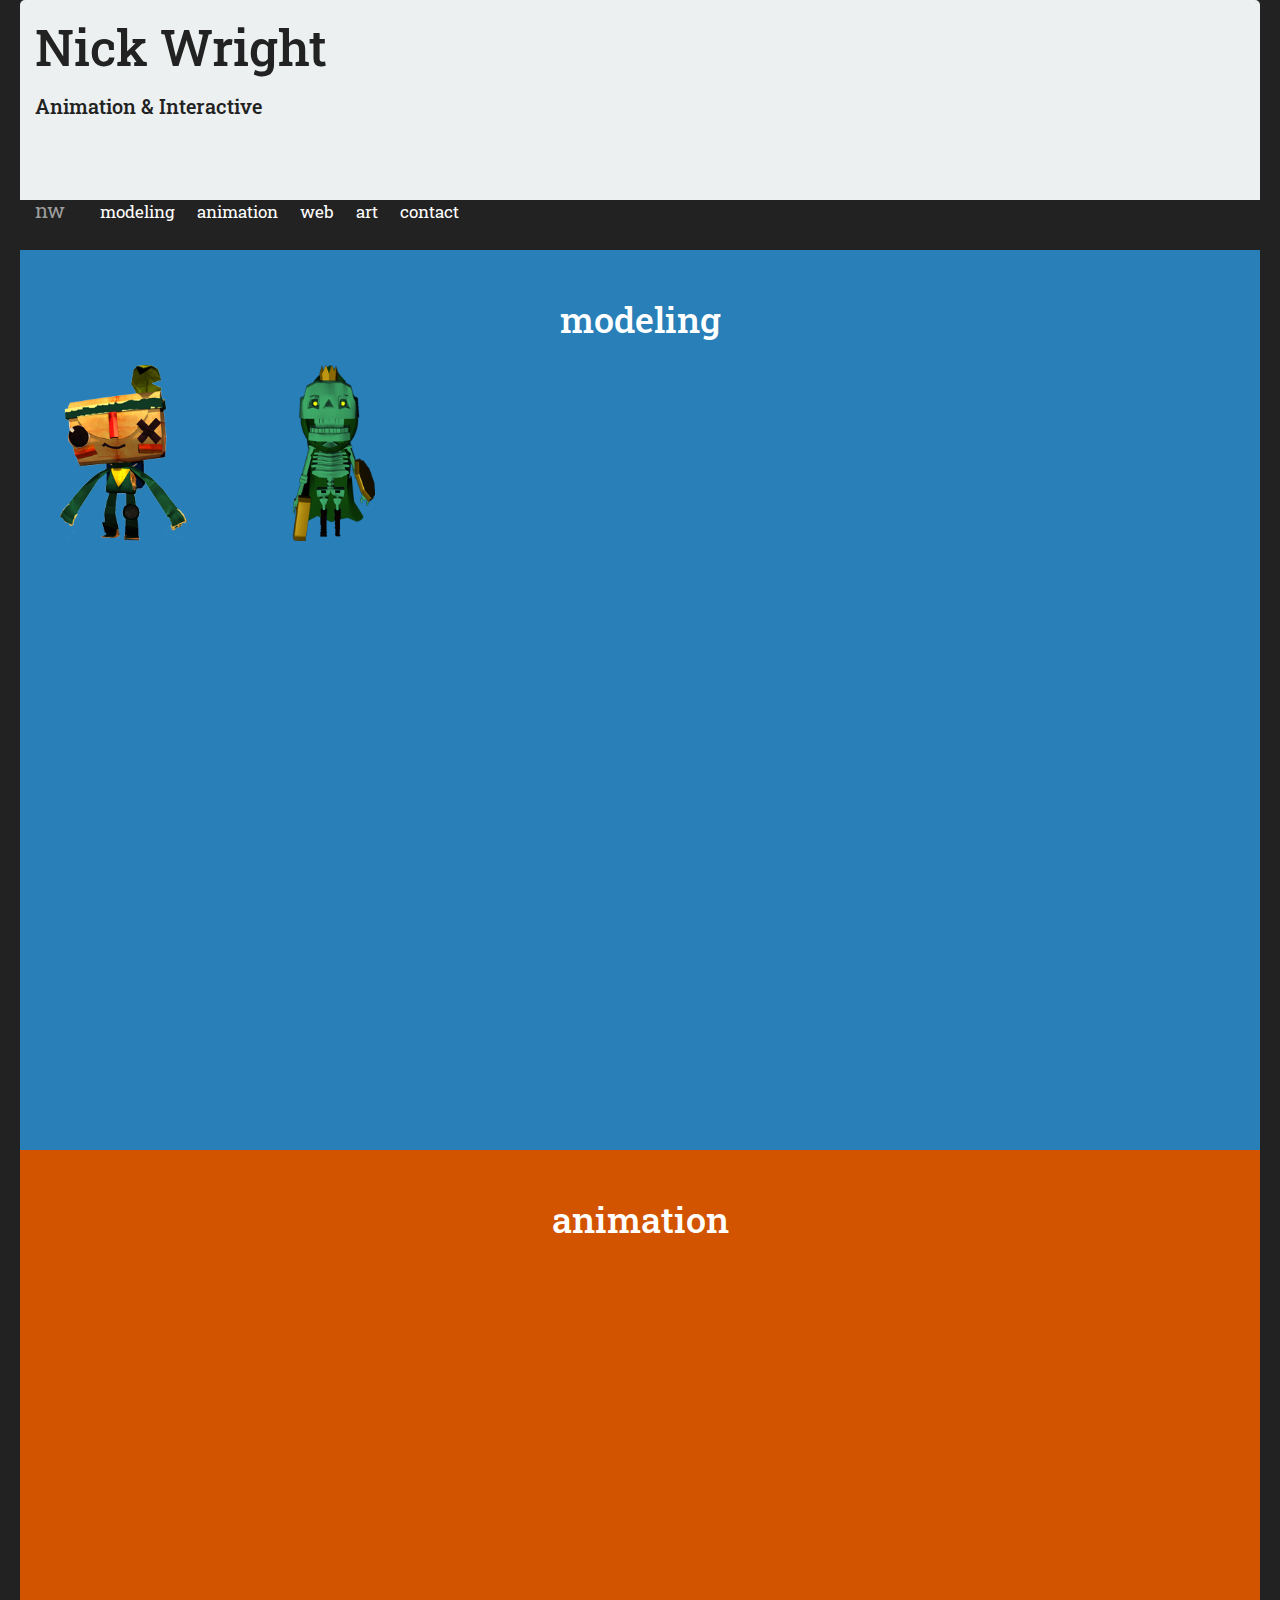
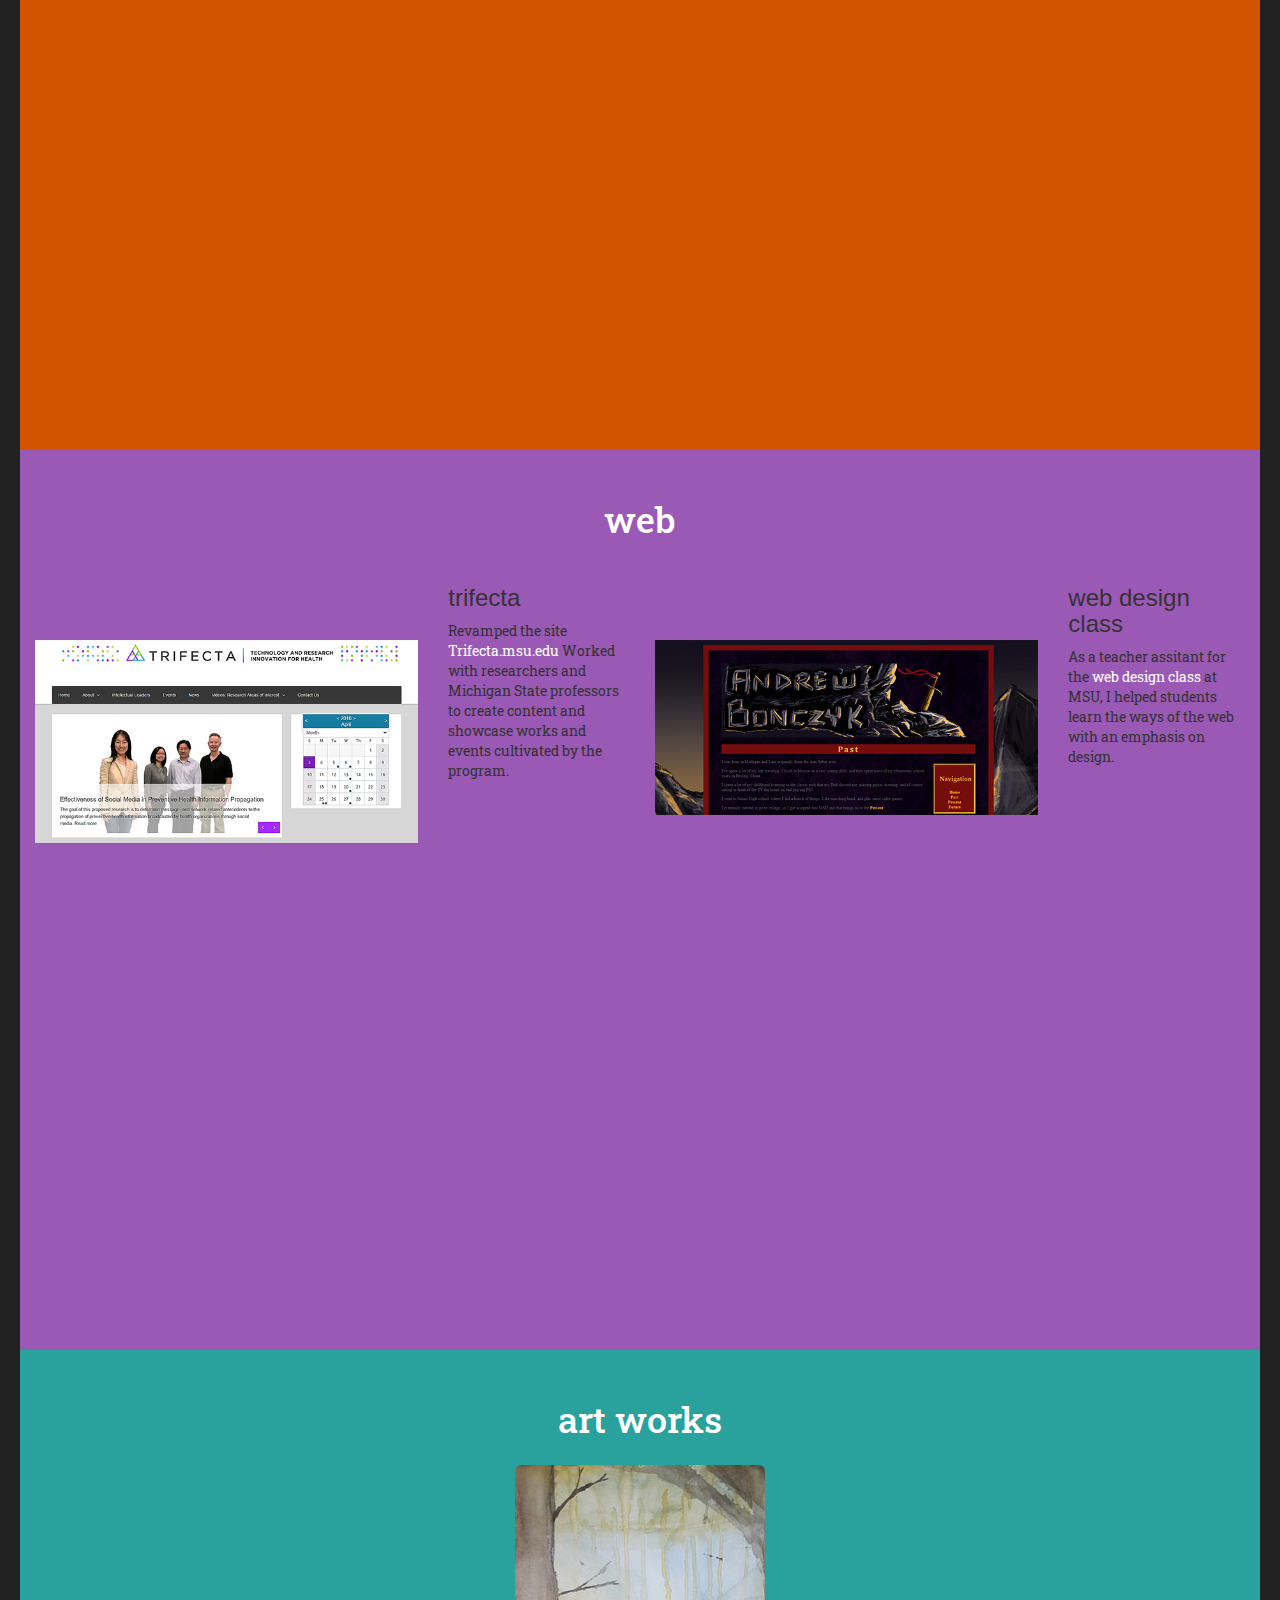
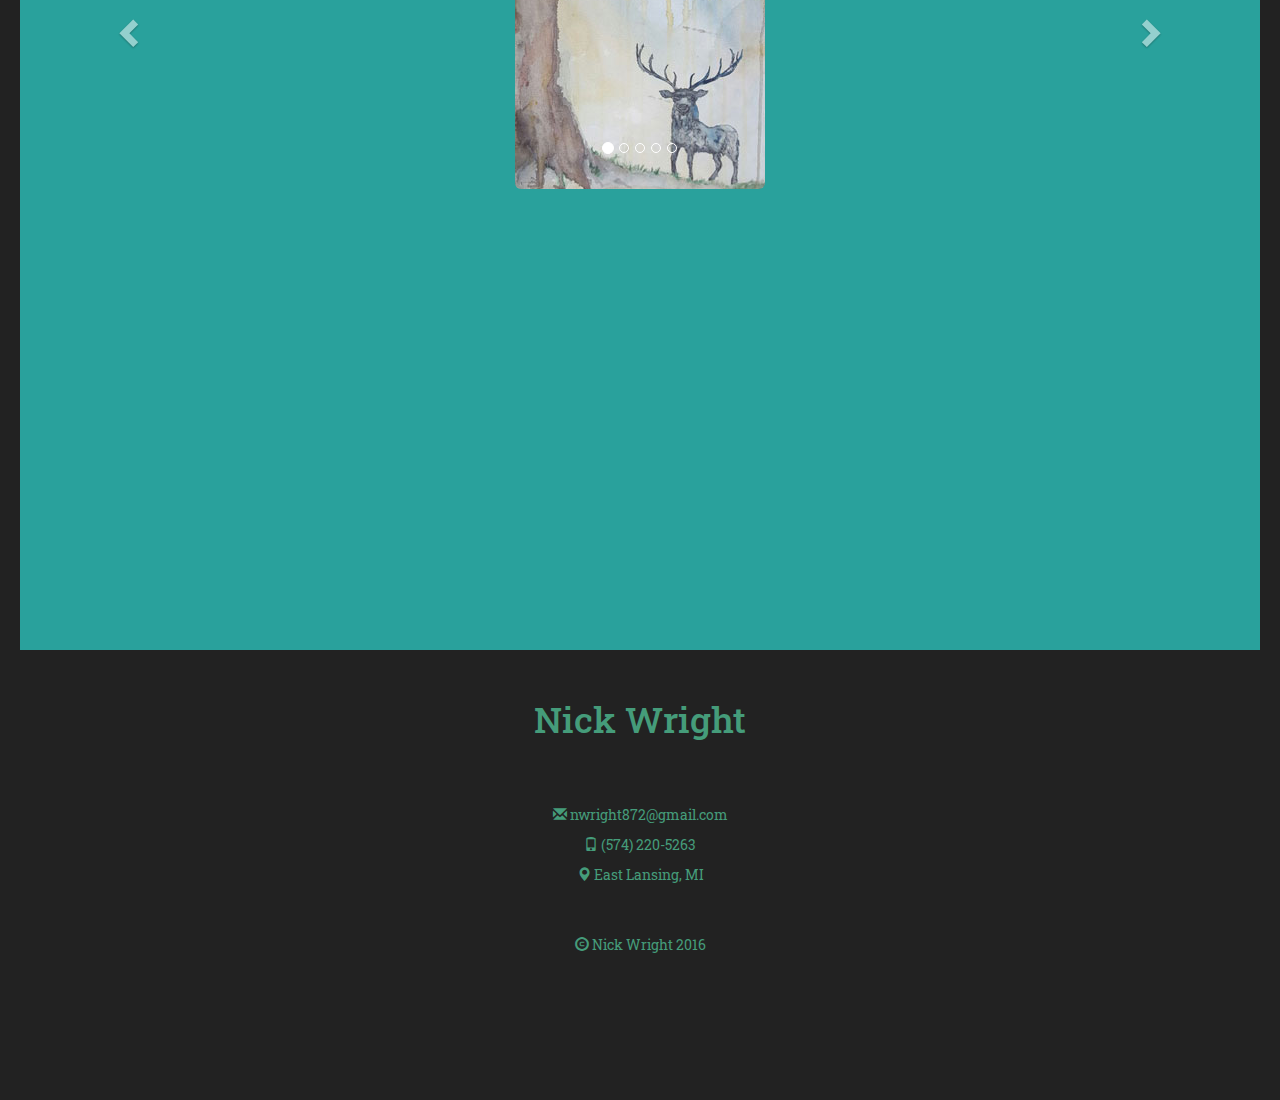
==== week6/Final/index.html @ fa0b71b6 "Added week6 folder" ====
<!DOCTYPE html>
<html lang="en">
<head>
  <title>Nick Wright</title>
  <meta charset="utf-8">
  <meta name="viewport" content="width=device-width, initial-scale=1">
  <meta name="theme-color" content="#ffffff">
      <link rel="shortcut icon" href="gallery/favicon.ico" type="image/x-icon">
      <link rel="icon" href="gallery/favicon.ico" type="image/x-icon">
      <link rel="stylesheet" href="http://maxcdn.bootstrapcdn.com/bootstrap/3.3.6/css/bootstrap.min.css">
      <link rel="stylesheet" href="css/style.css">
      <link href='https://fonts.googleapis.com/css?family=Roboto+Slab' rel='stylesheet' type='text/css'>
      <script src="https://ajax.googleapis.com/ajax/libs/jquery/1.12.0/jquery.min.js"></script>
      <script src="http://maxcdn.bootstrapcdn.com/bootstrap/3.3.6/js/bootstrap.min.js"></script>
      <script src="js/custom.js"></script>
</head>
<body data-spy="scroll" data-target=".navbar" data-offset="100">
  <div class="container-fluid">
    <div class="row header">
      <div class="col-md-4"> <h1>Nick Wright<h1>
      <p>Animation &amp Interactive</p></div>
    </div>
  </div>
<nav id="navbar-main" class="navbar navbar-inverse">
  <div class="container-fluid">
    <div class="navbar-header">
        <button type="button" class="navbar-toggle" data-toggle="collapse" data-target="#myNavbar" aria-expanded="false" aria-controls="navbar">
          <span class="icon-bar"></span>
          <span class="icon-bar"></span>
          <span class="icon-bar"></span>
      </button>
      <a class="navbar-brand" href="#">nw</a>
    </div>
    <div>
      <div class="collapse navbar-collapse" id="myNavbar">
        <ul class="nav nav-pills">
          <li><div id="nModeling"> <a href="#modeling">modeling</a></div></li>
          <li><div id="nAnimation"> <a href="#animation">animation</a></div></li>
          <li><div id="nWeb"> <a href="#web">web</a></div></li>
          <li><div id="nArt"><a href="#art">art</a></div></li>
          <li><div id="nContact"><a href="#contact">contact</a></div></li>
        </ul>
      </div>
    </div>
  </div>
</nav>
<div class="main">
  <div id="modeling" class="container-fluid">
    <h1>modeling</h1>
      <div class="row" class="model-image">
        <div class="col-sm-2 model"><img src="gallery/iota.png" onclick="loadPagesIota()"></div>
        <div class="col-sm-2 model"><img src="gallery/skully3d.png" onclick="loadPagesSkully()"></div>
        <div class="col-sm-8 embed-responsive embed-responsive-4by3">
        <iframe class="embed-responsive-item" id="myFrame"src="https://sketchfab.com/models/e4f8ded17ce44a23bc4b7ed457a15a1b/embed" frameborder="0" allowfullscreen mozallowfullscreen="true" webkitallowfullscreen="true" onmousewheel=""></iframe><p style="font-size: 13px; font-weight: normal; margin: 5px; color: #4A4A4A;"></div>
      </div>
  </div>
</div>
<div id="animation" class="container-fluid">
  <h1>animation</h1>
    <div class="row demoreel">
       <iframe align="middle" class="demoreel" width="1000" height="563" src="https://www.youtube.com/embed/E6a-25TxpiQ?rel=0&modestbranding=1&autohide=1&showinfo=0" frameborder="0" allowfullscreen> </iframe>
    </div>
</div>
<div id="web" class="container-fluid">
  <h1>web</h1>
    <div class="ui-widget-content"></div>
      <div class="row">
        <div class="col-sm-4">
          <a href= "http://trifecta.msu.edu/" target="_blank">
            <img src="gallery/trifecta.png">
          </a>
        </div>
        <div class="col-sm-2">
          <h3>trifecta</h3>
          <p>Revamped the site <a href="http://trifecta.msu.edu/" target="_blank">Trifecta.msu.edu</a> Worked with researchers and Michigan State professors to create content and showcase works and events cultivated by the program. </p></div>
        <div class="col-sm-4">
          <a href= "http://class.cas.msu.edu/cas204/Bonczyk-Andrew/week8/index.html" target="_blank">
            <img src="gallery/cas.png">
          </a>
        </div>
        <div class="col-sm-2">
          <h3>web design class</h3>
          <p>As a teacher assitant for the <a href="http://mediasandbox.cas.msu.edu/cas204/" target="_blank">web design class </a> at MSU, I helped students learn the ways of the web with an emphasis on design. </p></div>
      </div>
</div>
<div id="art" class="container-fluid">
  <h1>art works</h1>
  <div id="myCarousel" class="carousel" data-ride="carousel">
  <!-- Indicators -->
  <ol class="carousel-indicators">
    <li data-target="#myCarousel" data-slide-to="0" class="active"></li>
    <li data-target="#myCarousel" data-slide-to="1"></li>
    <li data-target="#myCarousel" data-slide-to="2"></li>
    <li data-target="#myCarousel" data-slide-to="3"></li>
    <li data-target="#myCarousel" data-slide-to="4"></li>
  </ol>
  <!-- Wrapper for slides -->
  <div class="carousel-inner" role="listbox">
    <div class="item active">
      <img src="gallery/deer.jpg" alt="Deer">
    </div>
    <div class="item">
      <img src="gallery/superrobot.jpg" alt="Robot">
    </div>
    <div class="item">
      <img src="gallery/skully.gif" alt="Skully">
    </div>
    <div class="item">
      <img src="gallery/squirrel.jpg" alt="Sqirrel">
    </div>
    <div class="item">
      <img src="gallery/pen.jpg" alt="Rhino">
    </div>
  </div>
  <!-- Left and right controls -->
  <a class="left carousel-control" href="#myCarousel" role="button" data-slide="prev">
    <span class="glyphicon glyphicon-chevron-left" aria-hidden="true"></span>
    <span class="sr-only">Previous</span>
  </a>
  <a class="right carousel-control" href="#myCarousel" role="button" data-slide="next">
    <span class="glyphicon glyphicon-chevron-right" aria-hidden="true"></span>
    <span class="sr-only">Next</span>
  </a>
  </div>
</div>
<div id="contact" class="container-fluid">
  <h1>Nick Wright</h1>
    <br><br>
    <p><span class="glyphicon glyphicon-envelope"></span> nwright872@gmail.com</p>
    <p><span class="glyphicon glyphicon-phone"></span> (574) 220-5263</p>
    <p><span class="glyphicon glyphicon-map-marker"></span> East Lansing, MI</p>
    <br><br>
    <p><span class="glyphicon glyphicon-copyright-mark"></span> Nick Wright 2016</p>
</div>
</body>
</html>
---- week6/Final/css/style.css ----
.container-fluid{
  margin-left: 20px;
  margin-right:20px;
}
.nav {
  margin: 0 auto;
  text-decoration: none;
}
.nav a, .navbar-brand a{
  margin-left: 20px;
  padding-top: 10px;
}
.nav a:hover{
  text-decoration: none;
}
.main{
  position: relative;
}
.navbar, .navbar-brand{
  margin-bottom: 0px;
  border-width: 0px;
  font-family: 'Roboto Slab', serif;
  font-size: larger;
  padding-top: 10px;
  height: auto;
}
.navbar-brand img{
  float: right;
  padding-top: 0px;
}
.navbar-brand, .navbar{
  padding-top: 0px;
  max-width: 100%;
}
.nav-pills>a{
  color: white;
}
.nav-pills>li.active>a{
  background-color: transparent !important;
  color: white;
}
.nav-pills>li.active>a:hover{
  background-color: #2C8C84;
}
#nModeling a:hover{
color: #68addf;
}
#nAnimation a:hover{
color: #EC6110;
}
#nWeb a:hover{
color: #F3AD16;
}
#nArt a:hover{
color: #29A19C;
}
#nContact a:hover{
color: #459c7a;
}
a{
  color: white;
}

#modeling{
  background-color: #2980b9;
  min-height:100vh;
  text-align: center;
}
#animation{
  background-color: #d35400;
  min-height:100vh;
  text-align: center;
}
#web{
  background-color: #9b59b6;
  min-height:100vh;
  text-align: center;
}
#web p, h3{
  text-align: left;
}
#web img{
  cursor: pointer;
  border-radius: 0px;
  transition: none;
  margin-top: 75px;
}
#web img:hover{
  border-radius:0px;
  transform: none;
}
#art{
  background-color: #29A19C;
  min-height:100vh;
  text-align: center;
}
#contact{
  background-color: #222222;
  min-height:50vh;
  color: #459c7a;
  text-align: center;
}
#contact h1{
   color: #459c7a;
}
.item.active{
  margin-top: 0px;
   margin-left: auto;
   margin-right: auto;
 }
 .carousel-inner img {
  margin: auto;
}
.jumbotron h1{
 padding-top: 0px;
}

#copyright{
  padding-top: 20px;
  padding-bottom: 20px;
}

html {
  background-color: black;
  background-color: white;
}

body {
  background-color: #222222;
  min-height: 2000px;
  padding-bottom: 0px;
  }

h1 {
  font-family: 'Roboto Slab', serif;
  padding-top: 30px;
  padding-bottom: 15px;
  color: white;
}
p{
  font-family: 'Roboto Slab', serif;
}

img{
  max-width: 100%;
  cursor: pointer;
  border-radius: 6px;
}
.model:hover{
  border-radius: 6px;
  transform: scale(1.1);
  transition: all .1s ease-in-out;
}

iframe {
  padding-bottom: 25px;
}
.demoreel{
    margin:auto;
    width: 100%;
    height:75vh;
    padding: 25px;
}
.demoreel iframe {

}
.embed-responsive-item{
  margin-right: auto;
  margin-left: auto;
}
.embed-responsive-4by3{
  padding-bottom: 450px !important;
}
#footer {
  background-color: #f2f2f2;
  padding: 25px;
}
.logogif{
  float: right;
  width: 96px;
  height: 54px;
}
.carousel-control.left, .carousel-control.right {
    background-image: none
}
.carousel{
  padding-top: 0px;
}
.myFrame{
  float: right;
}
.model-image{
  float: left;
}
::selection {
  background-color: #222222;
  color: #ecf0f1;
}
.embed-responsive-4by3 {
    padding-bottom: 100vh;
}
.header{
  background-color: #ecf0f1;
  font-family: 'Roboto Slab', serif;
  color: white;
  border-top-left-radius: 5px;
  border-top-right-radius: 5px;
  color: #1a1c1d;
  list-style: none;
  padding-left: 0px;
  height: 200px;
  }
.header h1{
  color: #222222;
  padding-top: 0px;
  font-size: 50px;
  padding-left: 0px;
  padding-bottom: 0px;
}
.header p{
  font-size: 20px;
}
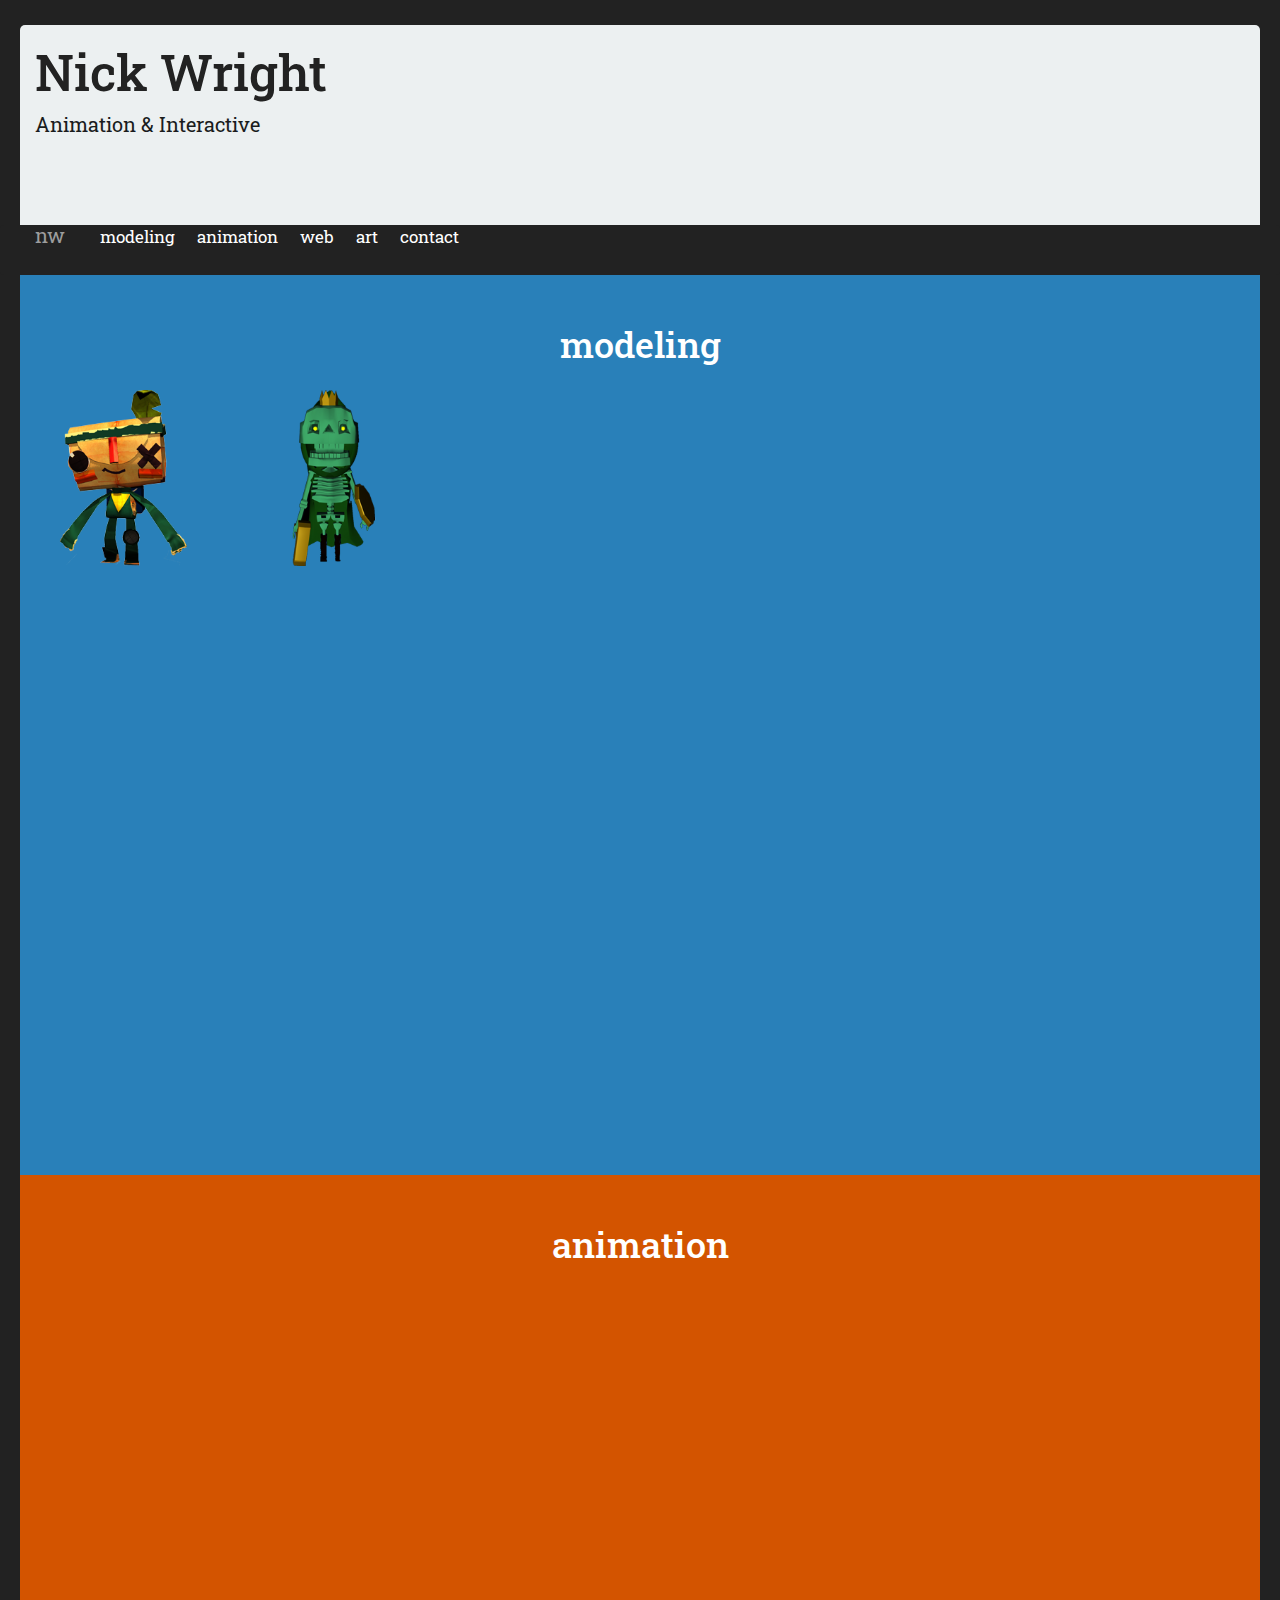
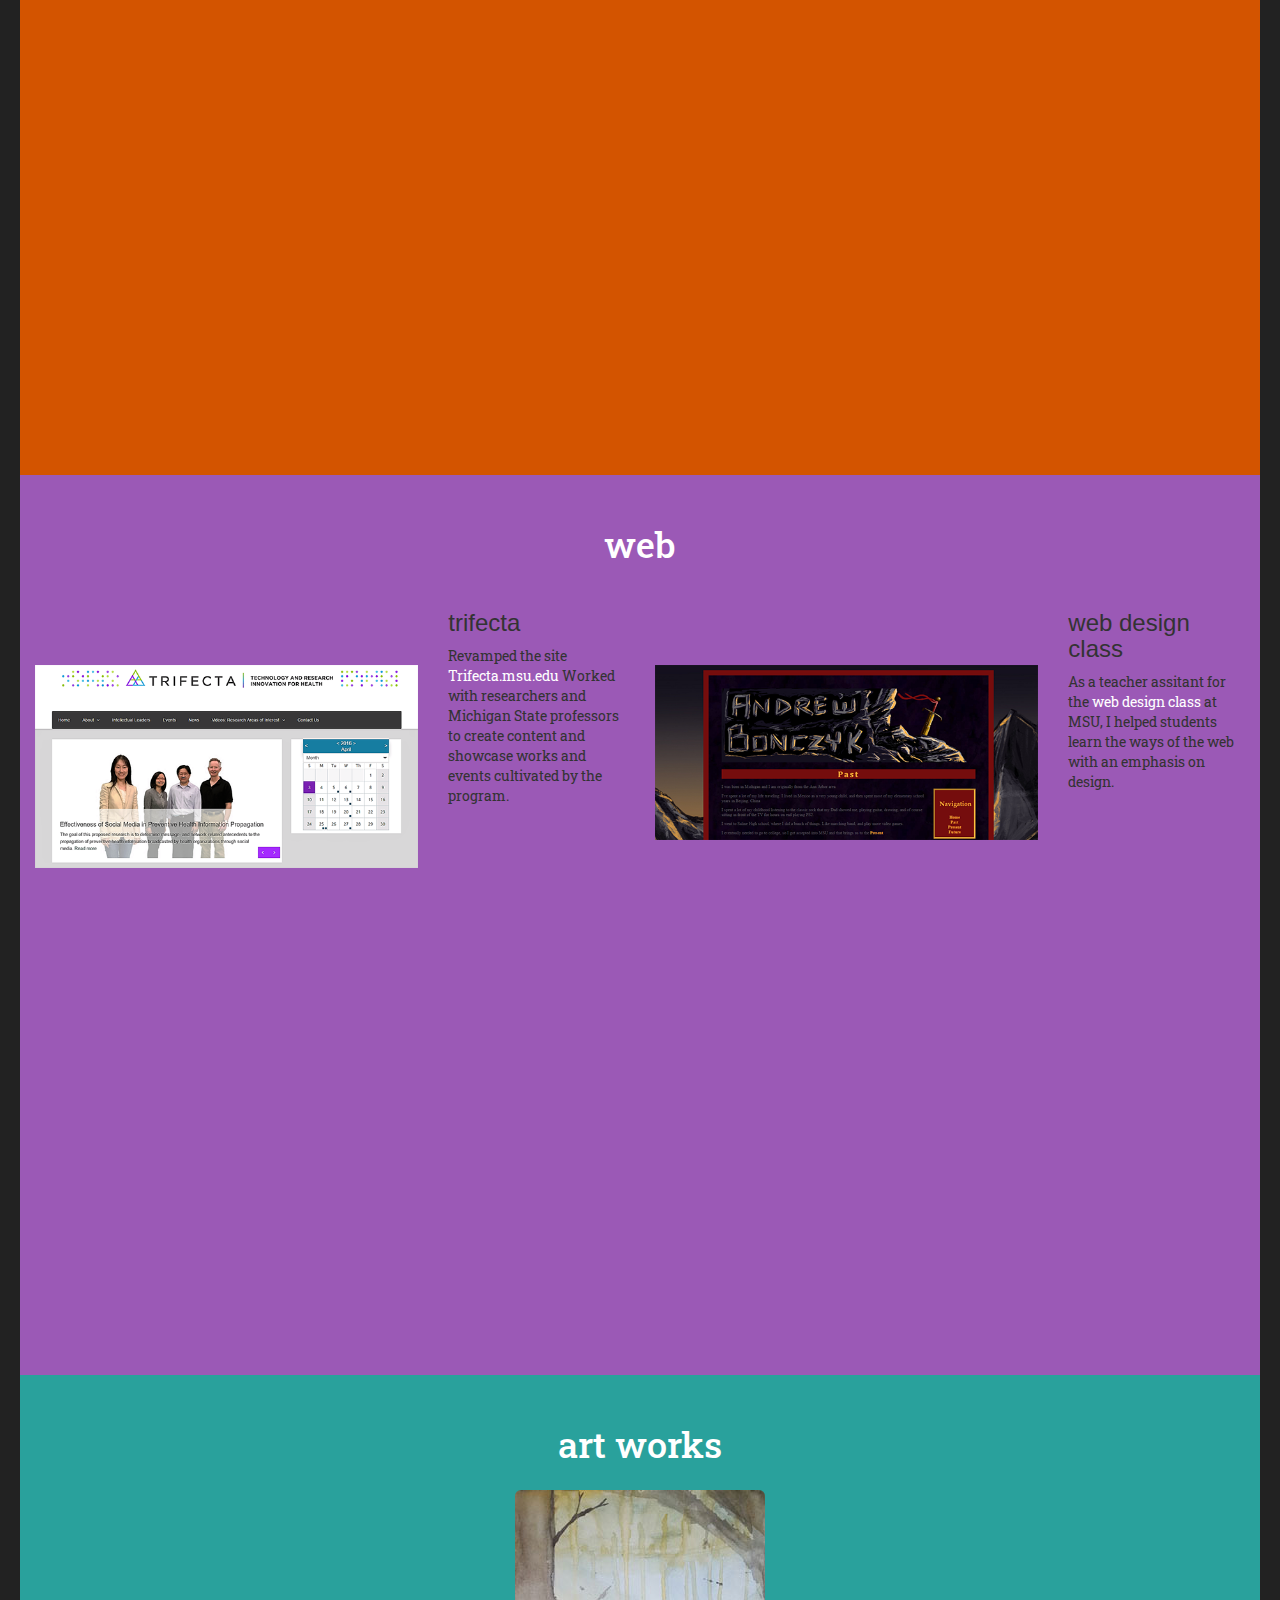
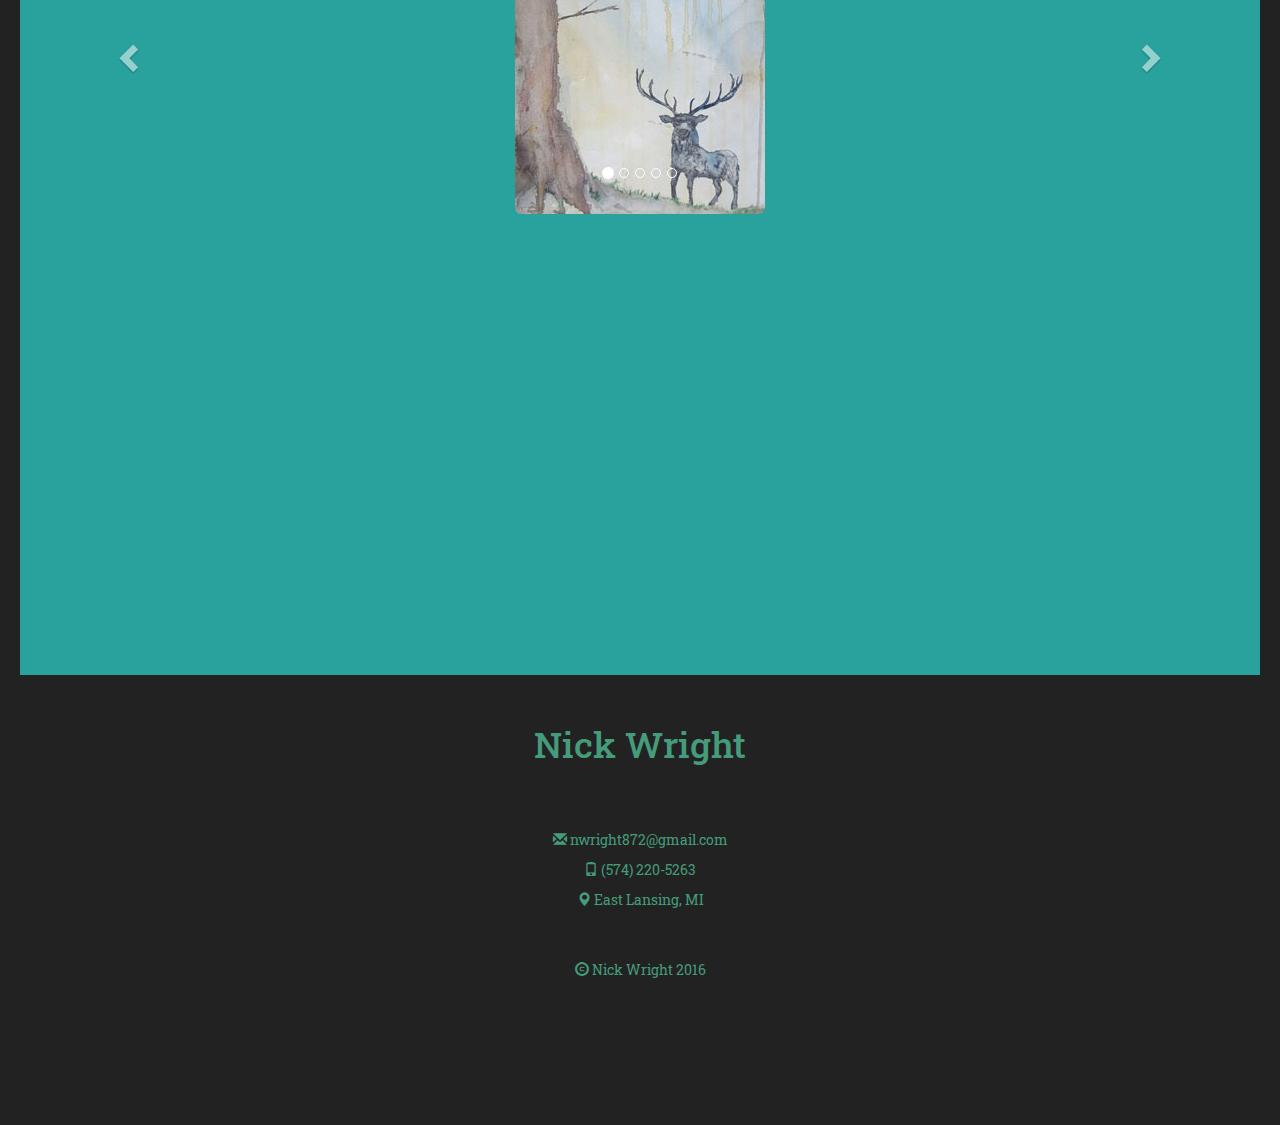
==== commit 2307bdb0: "edited to make valid" ====
--- a/week6/Final/index.html
+++ b/week6/Final/index.html
@@ -17,8 +17,9 @@
 <body data-spy="scroll" data-target=".navbar" data-offset="100">
   <div class="container-fluid">
     <div class="row header">
-      <div class="col-md-4"> <h1>Nick Wright<h1>
-      <p>Animation &amp Interactive</p></div>
+      <div class="col-md-4"> <h1>Nick Wright</h1>
+      <p>Animation &amp; Interactive</p>
+      </div>
     </div>
   </div>
 <nav id="navbar-main" class="navbar navbar-inverse">
@@ -48,17 +49,17 @@
   <div id="modeling" class="container-fluid">
     <h1>modeling</h1>
       <div class="row" class="model-image">
-        <div class="col-sm-2 model"><img src="gallery/iota.png" onclick="loadPagesIota()"></div>
-        <div class="col-sm-2 model"><img src="gallery/skully3d.png" onclick="loadPagesSkully()"></div>
+        <div class="col-sm-2 model"><img src="gallery/iota.png" alt="iota model" onclick="loadPagesIota()"></div>
+        <div class="col-sm-2 model"><img src="gallery/skully3d.png" alt="skully model" onclick="loadPagesSkully()"></div>
         <div class="col-sm-8 embed-responsive embed-responsive-4by3">
-        <iframe class="embed-responsive-item" id="myFrame"src="https://sketchfab.com/models/e4f8ded17ce44a23bc4b7ed457a15a1b/embed" frameborder="0" allowfullscreen mozallowfullscreen="true" webkitallowfullscreen="true" onmousewheel=""></iframe><p style="font-size: 13px; font-weight: normal; margin: 5px; color: #4A4A4A;"></div>
+        <iframe class="embed-responsive-item" id="myFrame" src="https://sketchfab.com/models/e4f8ded17ce44a23bc4b7ed457a15a1b/embed"></iframe><p style="font-size: 13px; font-weight: normal; margin: 5px; color: #4A4A4A;"></div>
       </div>
   </div>
 </div>
 <div id="animation" class="container-fluid">
   <h1>animation</h1>
     <div class="row demoreel">
-       <iframe align="middle" class="demoreel" width="1000" height="563" src="https://www.youtube.com/embed/E6a-25TxpiQ?rel=0&modestbranding=1&autohide=1&showinfo=0" frameborder="0" allowfullscreen> </iframe>
+       <iframe class="demoreel" width="1000" height="563" src="https://www.youtube.com/embed/E6a-25TxpiQ?rel=0&modestbranding=1&autohide=1&showinfo=0" frameborder="0" allowfullscreen> </iframe>
     </div>
 </div>
 <div id="web" class="container-fluid">
@@ -67,7 +68,7 @@
       <div class="row">
         <div class="col-sm-4">
           <a href= "http://trifecta.msu.edu/" target="_blank">
-            <img src="gallery/trifecta.png">
+            <img src="gallery/trifecta.png" alt="site example 1">
           </a>
         </div>
         <div class="col-sm-2">
@@ -75,7 +76,7 @@
           <p>Revamped the site <a href="http://trifecta.msu.edu/" target="_blank">Trifecta.msu.edu</a> Worked with researchers and Michigan State professors to create content and showcase works and events cultivated by the program. </p></div>
         <div class="col-sm-4">
           <a href= "http://class.cas.msu.edu/cas204/Bonczyk-Andrew/week8/index.html" target="_blank">
-            <img src="gallery/cas.png">
+            <img src="gallery/cas.png" alt="site example 2">
           </a>
         </div>
         <div class="col-sm-2">
--- a/week6/Final/css/style.css
+++ b/week6/Final/css/style.css
@@ -208,6 +208,7 @@
   color: #1a1c1d;
   list-style: none;
   padding-left: 0px;
+  margin-top: 25px;
   height: 200px;
   }
 .header h1{
